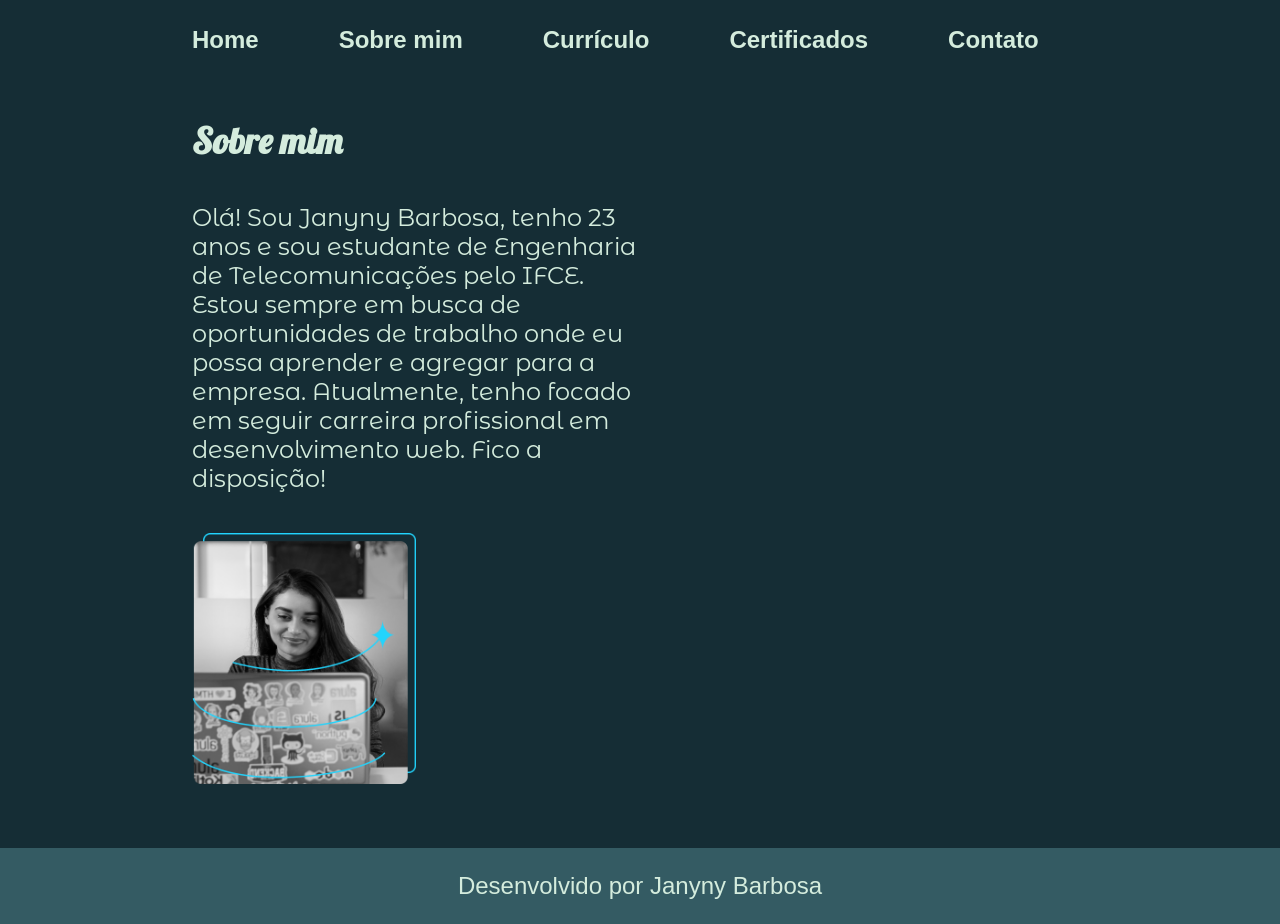
==== about.html @ debacc6b "Add files via upload" ====
<!DOCTYPE html>
<html lang="pt-br">
<head>
    <meta charset="UTF-8">
    <meta http-equiv="X-UA-Compatible" content="IE=edge">
    <meta name="viewport" content="width=device-width, initial-scale=1.0">
    <title>Sobre mim :</title>
    <link rel="stylesheet" href="./styles/style.css">
</head>
<body>
    <header class="cabecalho">
        <nav class="cabecalho_menu">
            <a class="cabecalho_menu_link" href="index.html"> Home</a>
            <a class="cabecalho_menu_link" href="about.html">Sobre mim</a>
            <a class="cabecalho_menu_link" href="curriculo.html">Currículo</a>
            <a class="cabecalho_menu_link" href="certificados.html">Certificados</a>
            <a class="cabecalho_menu_link" href="contato.html">Contato</a>
        </nav>

    </header>

    <main class="apresentacao">
        <section class="apresentacao_conteudo">
            <h1 class="apresentacao_conteudo_titulo">Sobre mim</h1>
            <p class="apresentacao_conteudo_texto">Olá! Sou Janyny Barbosa, tenho 23 anos e sou estudante de Engenharia de Telecomunicações pelo IFCE. Estou sempre em busca de oportunidades de trabalho onde eu possa aprender e agregar para a empresa. Atualmente, tenho focado em seguir carreira profissional em desenvolvimento web. Fico a disposição!
            </p>
            <img class="apresentacao_imagem" src="./assets/picture.png" alt="Imagem ilustrativa" width="300px">

        </section>
       
    </main>
    <footer  class="rodape">
        <p>Desenvolvido por Janyny Barbosa</p>
        </footer>
</body>
</html>
---- styles/style.css ----
@import url('https://fonts.googleapis.com/css2?family=Lobster&display=swap');
@import url('https://fonts.googleapis.com/css2?family=Lobster&family=Montserrat+Alternates&display=swap'); 

:root {
    --cor-primaria: #152D35 ;
    --cor-secundaria:#D4ECDD ;
    --cor-terciaria:#345B63;
    --cor-hover:#112031;

    --fonte-primaria:' Krona One', sans-serif;
    --fonte-secundaria: 'Montserrat',sans-serif;
}
* {
    margin: 0;
    padding: 0;
}
body {
    /*height:100vh ; */
    box-sizing:border-box ;
    background-color: var(--cor-primaria);
    color :var(--cor-secundaria)
}
.cabecalho{
    padding: 2% 0% 0% 15%;

}
.cabecalho_menu {
    display: flex;
    gap:80px;
}
.cabecalho_menu_link{
    
    font-size: 1.5rem;
    font-weight: 600;
    font-family: var(--fonte-primaria);
    color:var(--cor-secundaria);
    text-decoration: none;
    

}

.apresentacao{
    padding: 5% 15%;
    display: flex;
    align-items: center ;
    justify-content: space-between;
    gap:82px;
}
.apresentacao_conteudo{
    width:50%;
    display:flex;
    flex-direction: column;
    gap:40px;
}
.apresentacao_conteudo_titulo{
    font-size: 2.25rem;
    font-family: 'Lobster', cursive;
}
.titulo-destaque {
    color: var(--cor-terciaria);
}
.apresentacao_conteudo_texto{
    font-size: 1.5rem;
    font-family: 'Montserrat Alternates', sans-serif;
}
.apresentacao_links{
    display:flex;
    flex-direction: column;
    align-items: center;
    justify-content:space-between;
    gap: 32px;
    
}
.apresentacao_links_subtitulos {
    font-family:var(--fonte-primaria);
    font-weight: 400;
    font-size: 1.5rem;

  }
.apresentacao_links_links {

    /*background-color: #22D4FD; */
    display: flex;
    justify-content: center;
    gap:16px;
    border:2px solid var(--cor-terciaria);
    width: 50%;
    text-align: center;
    border-radius: 8px;
    font-size: 1.5rem;
    font-weight: 600;
    padding: 21.5px 0;
    text-decoration: none;
    color: var(--cor-secundaria);
    font-family: var(--fonte-secundaria)
}
.apresentacao_links_links:hover {
    background-color: var(--cor-hover);
}
.apresentacao_imagem {
width:50%

}
.rodape {
    padding: 24px;
    color: var(--cor-secundaria);
    background-color: var(--cor-terciaria);
    text-align: center;
    font-family: var(--fonte-primaria);
    font-size:  1.5rem;
    font-weight: 400;
}

@media (max-width:1200px ){
    .cabecalho{
        padding:10% ;
    }
    .cabecalho_menu{
        justify-content: center;
    }
    .apresentacao{
        flex-direction: column-reverse;
        padding: 5%;
    }
    .apresentacao_conteudo{
        width:auto;
    }
}
.container{
    max-width: 1280px;
    margin: 10%  auto;
   display: flex;
   justify-content: center;
   font-family: var(--fonte-secundaria);
   padding: 0 4%;
}
form{
    background-color:var(--cor-hover) ;
    max-width: 500px;
    height: 450px;
    padding: 40px;
    border-radius: 20px;
    
}
form h1{
    text-align: center;
    font-size:30px ;
    
}
form p{
    text-align: center;
    margin:20px;
}
.input-single{
    position:relative;
    margin:30px 0;

}
.input-single label{
    position:absolute;
    left:0;
    bottom: 5px;
    transition:all 0.2s;
    cursor:text;
}
.input{
    width:100%;
    border:0;
    border-bottom: #D4ECDD;
    padding:5px;
    font-size: 17px;
    outline: 0;

}
form .input-single .input:focus ~ label,
form .input-single .input:valid ~ label{
    transform: translateY(-24px);
    font-size: 12px;
    
}
.btn{
    width: 100%;
    text-align: center;
}
form input[type=submit]{
    padding: 30px 40px;
    border:0;
    border-radius: 10px;
    background-color:#345B63;
    color:#D4ECDD;
    cursor: pointer;
}
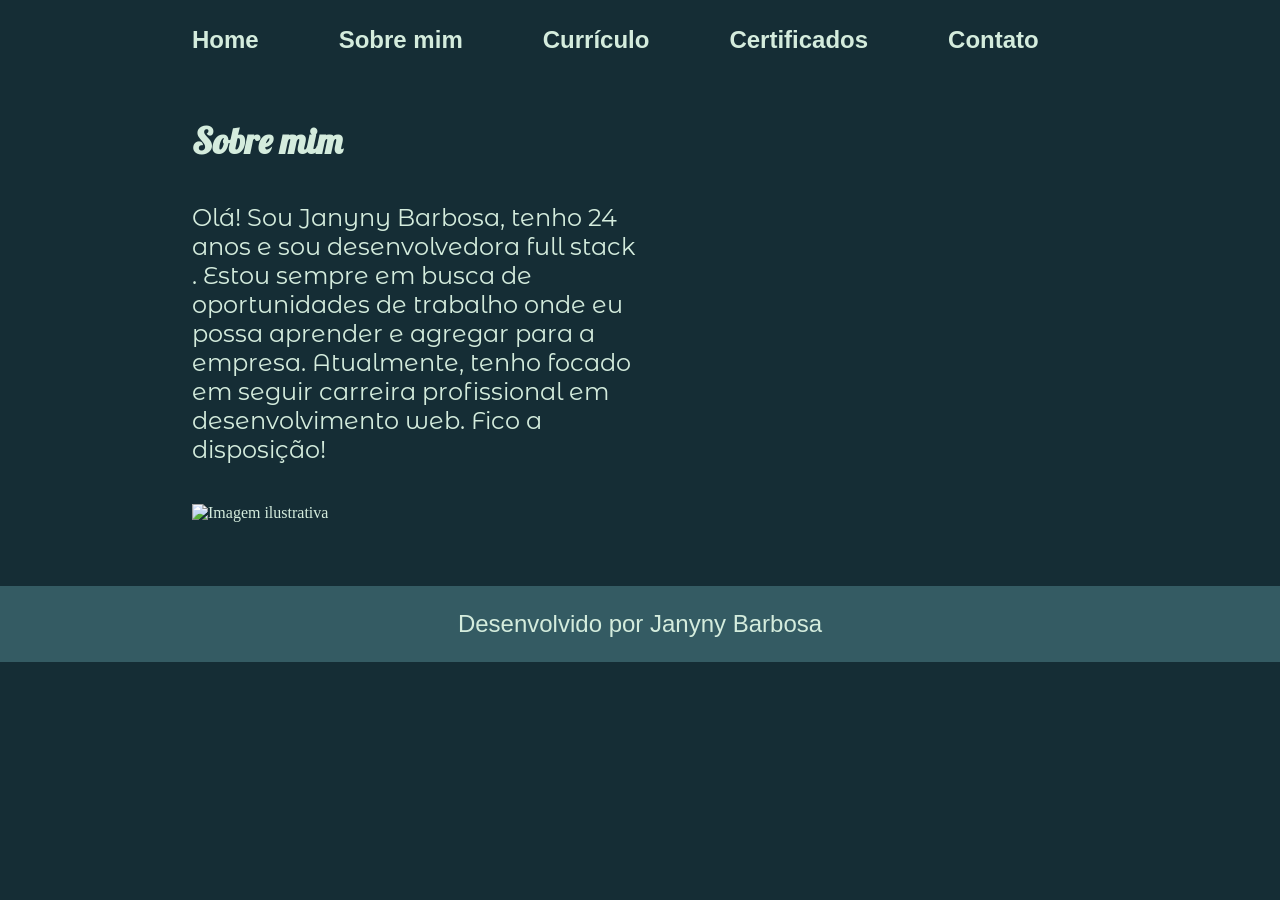
==== commit 4729ce1f: "Update about.html" ====
--- a/about.html
+++ b/about.html
@@ -22,7 +22,7 @@
     <main class="apresentacao">
         <section class="apresentacao_conteudo">
             <h1 class="apresentacao_conteudo_titulo">Sobre mim</h1>
-            <p class="apresentacao_conteudo_texto">Olá! Sou Janyny Barbosa, tenho 23 anos e sou estudante de Engenharia de Telecomunicações pelo IFCE. Estou sempre em busca de oportunidades de trabalho onde eu possa aprender e agregar para a empresa. Atualmente, tenho focado em seguir carreira profissional em desenvolvimento web. Fico a disposição!
+            <p class="apresentacao_conteudo_texto">Olá! Sou Janyny Barbosa, tenho 24 anos e sou desenvolvedora full stack . Estou sempre em busca de oportunidades de trabalho onde eu possa aprender e agregar para a empresa. Atualmente, tenho focado em seguir carreira profissional em desenvolvimento web. Fico a disposição!
             </p>
             <img class="apresentacao_imagem" src="./assets/picture.png" alt="Imagem ilustrativa" width="300px">
 
